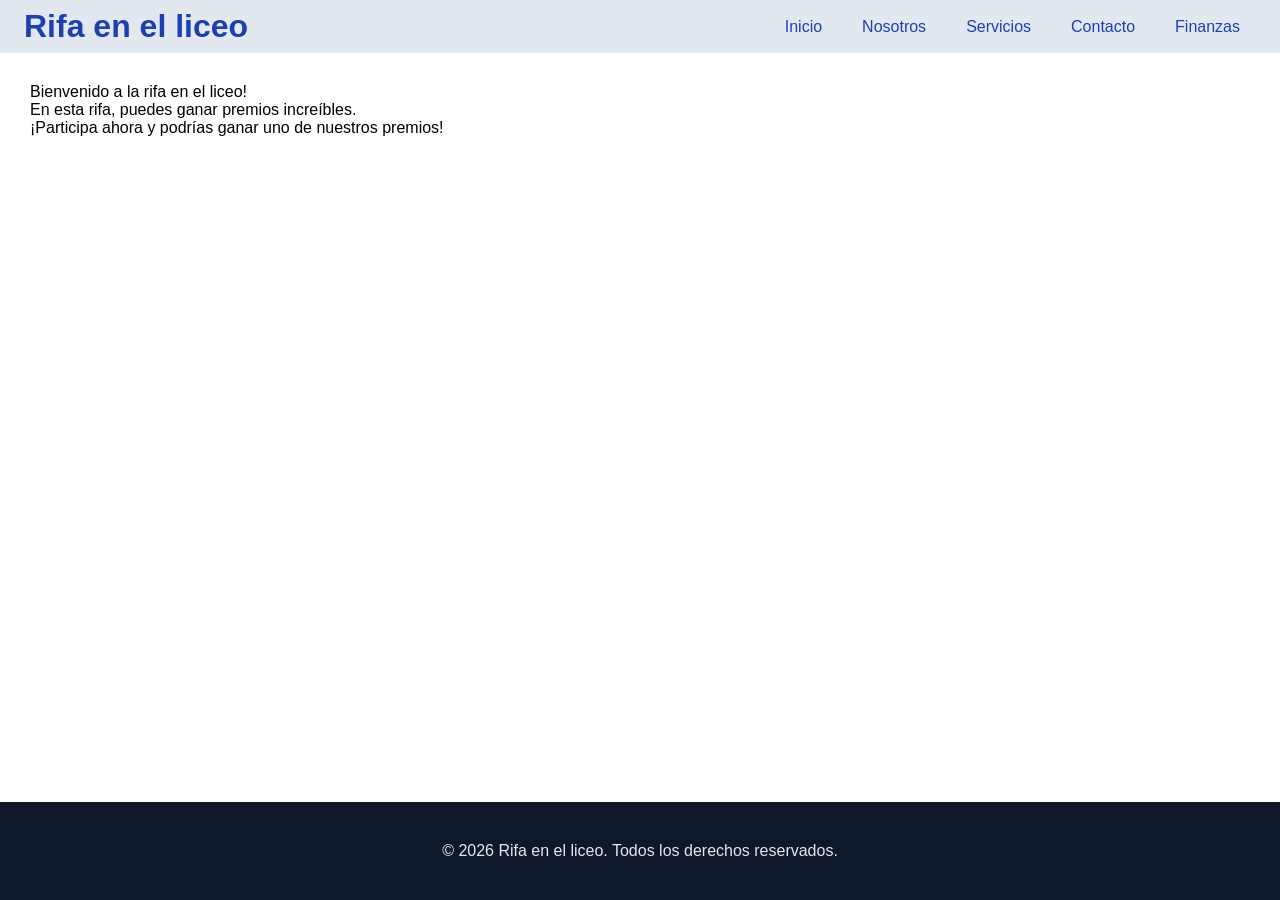
==== index.html @ eddc528c "Reestructura carpetas para publicar en GitHub Pages" ====
<!DOCTYPE html>
    <html lang="es">
    <head>
        <meta charset="UTF-8">
        <meta name="viewport" content="width=device-width, initial-scale=1.0">
        <title>Rifa en el liceo</title>
        <meta name="author" content="Kevin Trujillo">
        <meta name="keywords" content="rifa, liceo, premios, participación, contacto, online, escolar, boletos, participar, venta, compra, tombola, sorteo, evento, comunidad, estudiantes, profesores, padres, familia, diversión, entretenimiento, premios, regalos, oportunidades, ganar, suerte, participación, inscripción, registro, numeros, rifa escolar, sorteo escolar, boletosde rifa, venta de boletos, compra de boletos, participación en línea, evento escolar, comunidad educativa, estudiantes y profesores, padres y familia, diversión y entretenimiento, premios y regalos, oportunidades de ganar, suerte y azar, inscripción y registro en línea, números de rifa, sorteo escolar en línea">
        <meta name="description" content="Participa en la rifa del liceo y gana premios increíbles.">
        <link rel="stylesheet" href="css/styles.css">
    </head>
    <body>
        <header>
            <h1>Rifa en el liceo</h1>
            <button id="boton_menu">Menu</button>
            <nav class="nav-links">
                <a href="index.html">Inicio</a>
                <a href="nosotros.html">Nosotros</a>
                <a href="servicios.html">Servicios</a>
                <a href="contacto.html">Contacto</a>
                <a href="finanzas.html">Finanzas</a>
            </nav>            
        </header>
        <main>
            <section id="inicio">
                <div id="barra-estado"></div>
                <p>Bienvenido a la rifa en el liceo!</p>
                <p>En esta rifa, puedes ganar premios increíbles.</p>
                <p>¡Participa ahora y podrías ganar uno de nuestros premios!</p>
            </section>
        </main>
        <footer>
            <p class="parrafo">&copy; 2026 Rifa en el liceo. Todos los derechos reservados.</p>
        </footer>
        <script src="js/app.js"></script>
    </body>
</html>
---- css/styles.css ----
* {
    margin: 0;
    padding: 0;
    box-sizing: border-box;
    font-family: arial, sans-serif;
}

body {
    display: flex;
    flex-direction: column;
    background-color: #FFFFFF;
    align-items: stretch;
    min-height: 100vh;
}

header {
    display: flex;
    flex-direction: row;          
    align-items: center;
    justify-content: space-between;
    background-color: #E2E8F0;
    padding: 0.5em 1.5em;
}

header h1 {
    color: #1e40af;
}

nav {
    display: flex;
}

.nav-links {
    display: flex;
    gap: 0.5em;                   
    align-items: center;
}

.nav-links a {
    text-decoration: none;
    color: #1e40af;
    padding: 0.5em 1em;
    transition: color 0.3s, background-color 0.3s;
    border-radius: 4px;
}

.nav-links a:hover {
    color: #475569;
    background-color: #f0f4f8;
}
form label {
    display: block;
    margin-bottom: 0.5em;
    color: #1e40af;
}
form input, form textarea {
    width: 50%;
    padding: 0.5em;
    margin-bottom: 1em;
    border: 1px solid #cbd5e1;
    border-radius: 4px;
}
#boton_menu {
    display: none;
    background: none;
    border: none;
    font-size: 1.5rem;
    cursor: pointer;
    color: #1e40af;
}

main {
    flex-grow: 1;
    padding: 20px;
    margin: 10px;
}

footer {
    display: flex;
    justify-content: center;
    align-items: center;
    padding: 40px 0;
    background-color: #0F172A;
}

.error {
    color: #da4f4f;
}

.exito {
    color: #44d378;
}

.parrafo {
    color: #E2E8F0;
}

#equipo {
    display: flex;
    flex-wrap: wrap;
    gap: 20px;
}

.tarjeta {
    background-color: #E2E8F0;
    color: #1e40af;
    padding: 10px;
    border-radius: 5px;
    margin-bottom: 10px;
    max-width: 300px;
    border: #1e40af 1px solid;
}
.tarjeta img {
    max-width: 200px;
    height: auto;
    border-radius: 5px;
}
.rol {
    background-color: #1e40af;
    color: #E2E8F0;
    padding: 10px;
    border-radius: 5px;
    margin-bottom: 10px;
}

.descripcion {
    background-color: #E2E8F0;
    color: #1e40af;
    padding: 10px;
    border-radius: 5px;
    margin-bottom: 10px;
}

.alerta-compra {
    background-color: #fef3c7;
    color: #92400e;
    padding: 12px 20px;
    border-radius: 6px;
    margin: 10px;
    border: 1px solid #f59e0b;
    text-align: center;
}

.grilla-numeros{
    display: flex;
    flex-wrap: wrap;
    gap: 5px;
    margin-top: 10px;
}

.grilla-numeros span{
    width: 30px;
    height: 30px;
    display: flex;
    justify-content: center;
    align-items: center;
    border-radius: 4px;
    font-size: 0.8em;
}

.grilla-numeros span.disponible{
    background-color: #E2E8F0;
    color: #1e40af;
}

.grilla-numeros span.ocupado{
    background-color: #94a3b8;
    color: #FFFFFF;
    text-decoration: line-through;
}

.tabla-cotizacion {
    width: 100%;
    border-collapse: collapse;
    margin: 20px 0;
}
.tabla-cotizacion th, .tabla-cotizacion td {
    border: 1px solid #cbd5e1;
    padding: 10px;
    text-align: left;
}
.tabla-cotizacion th {
    background-color: #1e40af;
    color: white;
}
.advertencia-ads {
    background-color: #fef3c7;
    color: #92400e;
    padding: 12px;
    border-radius: 6px;
    border: 1px solid #f59e0b;
    margin-top: 10px;
}
.cta-ads {
    background-color: #f59e0b;
    color: white;
    border: none;
    padding: 10px 20px;
    border-radius: 6px;
    cursor: pointer;
    font-weight: bold;
    margin-top: 10px;
}

@media (max-width: 1024px) {
    header {
        padding: 0.5em 1em;
    }
    .nav-links {
        gap: 0.2em;
    }
    .nav-links a {
        padding: 0.4em 0.7em;
        font-size: 0.9em;
    }
    footer {
        padding: 40px;
    }
}

@media (max-width: 768px) {
    header {
        flex-wrap: wrap;
        padding: 0.5em 1em;
    }
    #boton_menu {
        display: block;
        order: 3;                 
    }
    .nav-links.nav-activo {
        display: flex;
    }
    .nav-links {
        flex-direction: column;    
        width: 100%;
        gap: 0;
        padding: 0.5em 0;
        display: none;          
        width: 100%;
        order: 4;    
    }
    .nav-links a {
        width: 100%;
        text-align: center;
        padding: 0.8em 1em;
        border-bottom: 1px solid #cbd5e1;
    }
    footer {
        padding: 40px ;
    }
}
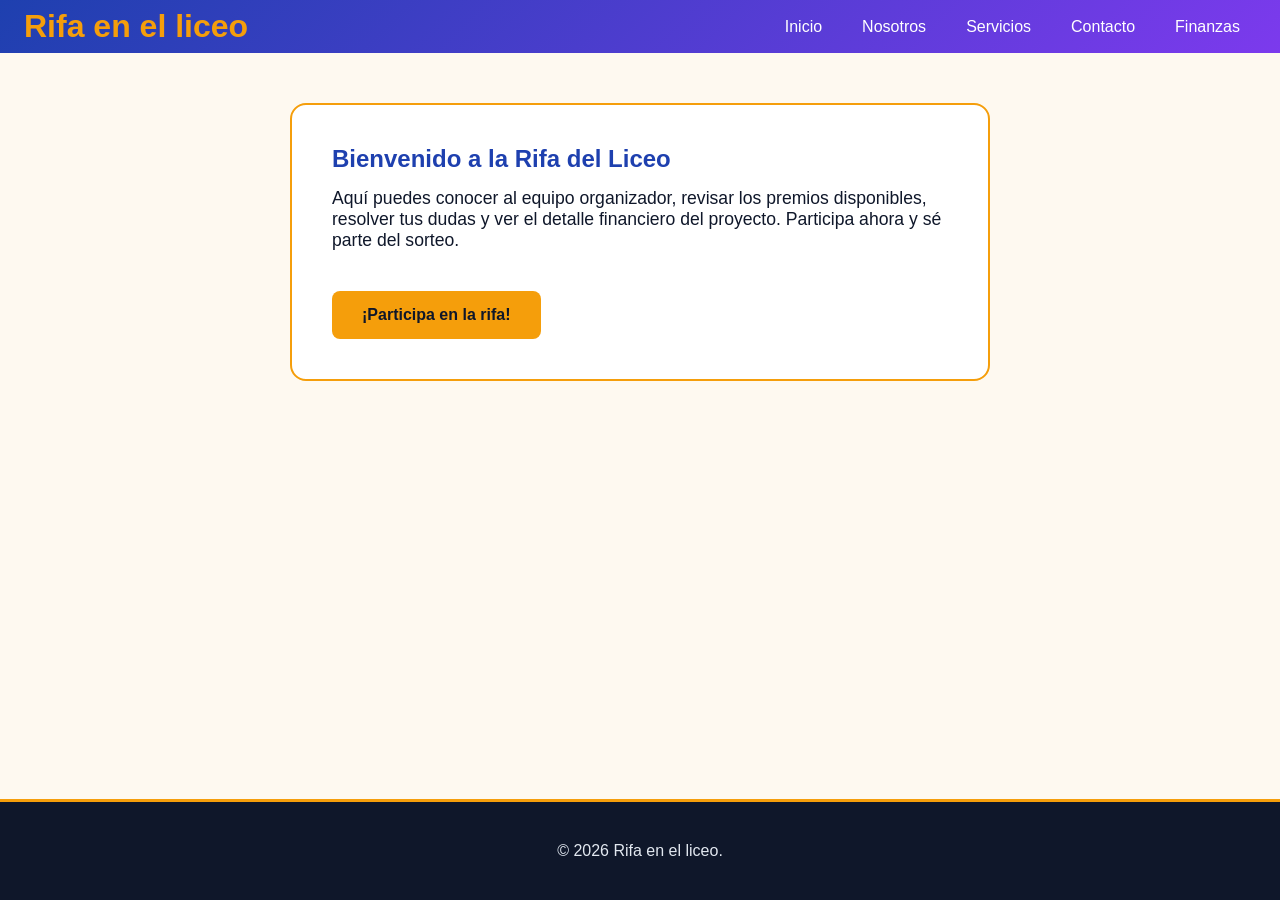
==== commit 30ad4fda: "posible verion 1.0 ya completa" ====
--- a/index.html
+++ b/index.html
@@ -1,37 +1,38 @@
 <!DOCTYPE html>
-    <html lang="es">
-    <head>
-        <meta charset="UTF-8">
-        <meta name="viewport" content="width=device-width, initial-scale=1.0">
-        <title>Rifa en el liceo</title>
-        <meta name="author" content="Kevin Trujillo">
-        <meta name="keywords" content="rifa, liceo, premios, participación, contacto, online, escolar, boletos, participar, venta, compra, tombola, sorteo, evento, comunidad, estudiantes, profesores, padres, familia, diversión, entretenimiento, premios, regalos, oportunidades, ganar, suerte, participación, inscripción, registro, numeros, rifa escolar, sorteo escolar, boletosde rifa, venta de boletos, compra de boletos, participación en línea, evento escolar, comunidad educativa, estudiantes y profesores, padres y familia, diversión y entretenimiento, premios y regalos, oportunidades de ganar, suerte y azar, inscripción y registro en línea, números de rifa, sorteo escolar en línea">
-        <meta name="description" content="Participa en la rifa del liceo y gana premios increíbles.">
-        <link rel="stylesheet" href="css/styles.css">
-    </head>
-    <body>
-        <header>
-            <h1>Rifa en el liceo</h1>
-            <button id="boton_menu">Menu</button>
-            <nav class="nav-links">
-                <a href="index.html">Inicio</a>
-                <a href="nosotros.html">Nosotros</a>
-                <a href="servicios.html">Servicios</a>
-                <a href="contacto.html">Contacto</a>
-                <a href="finanzas.html">Finanzas</a>
-            </nav>            
-        </header>
-        <main>
-            <section id="inicio">
-                <div id="barra-estado"></div>
-                <p>Bienvenido a la rifa en el liceo!</p>
-                <p>En esta rifa, puedes ganar premios increíbles.</p>
-                <p>¡Participa ahora y podrías ganar uno de nuestros premios!</p>
-            </section>
-        </main>
-        <footer>
-            <p class="parrafo">&copy; 2026 Rifa en el liceo. Todos los derechos reservados.</p>
-        </footer>
-        <script src="js/app.js"></script>
-    </body>
+<html lang="es">
+<head>
+    <meta charset="UTF-8">
+    <meta name="viewport" content="width=device-width, initial-scale=1.0">
+    <title>Rifa en el liceo</title>
+    <meta name="author" content="Kevin Trujillo">
+    <meta name="keywords" content="rifa, liceo, premios, boletos, sorteo escolar">
+    <meta name="description" content="Participa en la rifa del liceo y gana premios increíbles.">
+    <link rel="stylesheet" href="css/styles.css">
+</head>
+<body>
+    <header>
+        <h1><a href="index.html">Rifa en el liceo</a></h1>
+        <button id="boton_menu">Menu</button>
+        <nav class="nav-links">
+            <a href="index.html">Inicio</a>
+            <a href="nosotros.html">Nosotros</a>
+            <a href="servicios.html">Servicios</a>
+            <a href="contacto.html">Contacto</a>
+            <a href="finanzas.html">Finanzas</a>
+        </nav>
+    </header>
+    <main>
+        <section id="inicio">
+            <div class="bienvenida">
+                <h2>Bienvenido a la Rifa del Liceo</h2>
+                <p>Aquí puedes conocer al equipo organizador, revisar los premios disponibles, resolver tus dudas y ver el detalle financiero del proyecto. Participa ahora y sé parte del sorteo.</p>
+                <a href="servicios.html" class="cta-principal">¡Participa en la rifa!</a>
+            </div>
+        </section>
+    </main>
+    <footer>
+        <p class="parrafo">&copy; 2026 Rifa en el liceo.</p>
+    </footer>
+    <script src="js/app.js"></script>
+</body>
 </html>
--- a/css/styles.css
+++ b/css/styles.css
@@ -1,3 +1,18 @@
+:root {
+    --azul-principal: #1e40af;
+    --azul-oscuro: #0F172A;
+    --dorado: #f59e0b;
+    --dorado-oscuro: #b45309;
+    --morado-acento: #7c3aed;
+    --fondo-claro: #E2E8F0;
+    --texto-oscuro: #0F172A;
+    --gris-ocupado: #94a3b8;
+    --alerta-fondo: #fef3c7;
+    --alerta-texto: #92400e;
+    --error: #da4f4f;
+    --exito: #44d378;
+}
+
 * {
     margin: 0;
     padding: 0;
@@ -8,65 +23,91 @@
 body {
     display: flex;
     flex-direction: column;
-    background-color: #FFFFFF;
+    background-color: #fef9f0;
     align-items: stretch;
     min-height: 100vh;
 }
 
 header {
     display: flex;
-    flex-direction: row;          
+    flex-direction: row;
     align-items: center;
     justify-content: space-between;
-    background-color: #E2E8F0;
+    background: linear-gradient(135deg, var(--azul-principal), var(--morado-acento));
     padding: 0.5em 1.5em;
 }
 
 header h1 {
-    color: #1e40af;
+    color: var(--dorado);
+}
+
+header h1 a {
+    color: inherit;
+    text-decoration: none;
 }
 
 nav {
     display: flex;
 }
+h2, h3 {
+    color: var(--azul-principal);
+    margin-bottom: 10px;
+}
 
 .nav-links {
     display: flex;
-    gap: 0.5em;                   
+    gap: 0.5em;
     align-items: center;
 }
 
 .nav-links a {
     text-decoration: none;
-    color: #1e40af;
+    color: #ffffff;
     padding: 0.5em 1em;
     transition: color 0.3s, background-color 0.3s;
     border-radius: 4px;
 }
 
 .nav-links a:hover {
-    color: #475569;
-    background-color: #f0f4f8;
-}
+    color: var(--dorado);
+    background-color: rgba(255, 255, 255, 0.1);
+}
+
 form label {
     display: block;
     margin-bottom: 0.5em;
-    color: #1e40af;
-}
+    color: var(--azul-principal);
+}
+
 form input, form textarea {
-    width: 50%;
+    width: 100%;
     padding: 0.5em;
     margin-bottom: 1em;
-    border: 1px solid #cbd5e1;
+    border: 1px solid var(--fondo-claro);
     border-radius: 4px;
 }
+
+form button[type="submit"] {
+    background-color: var(--dorado);
+    color: var(--texto-oscuro);
+    border: none;
+    padding: 10px 20px;
+    border-radius: 6px;
+    cursor: pointer;
+    font-weight: bold;
+    transition: background-color 0.3s;
+}
+form button[type="submit"]:hover {
+    background-color: var(--dorado-oscuro);
+}
+
 #boton_menu {
     display: none;
     background: none;
     border: none;
     font-size: 1.5rem;
     cursor: pointer;
-    color: #1e40af;
+    color: #ffffff;
 }
 
 main {
@@ -80,21 +121,98 @@
     justify-content: center;
     align-items: center;
     padding: 40px 0;
-    background-color: #0F172A;
+    background-color: var(--texto-oscuro);
+    border-top: 3px solid var(--dorado);
 }
 
 .error {
-    color: #da4f4f;
+    color: var(--error);
+    margin-bottom: 0.5em;
 }
 
 .exito {
-    color: #44d378;
+    color: var(--exito);
+    margin-bottom: 0.5em;
 }
 
 .parrafo {
-    color: #E2E8F0;
-}
-
+    color: var(--fondo-claro);
+}
+
+/* Hero de inicio */
+.hero {
+    text-align: center;
+    padding: 60px 20px;
+}
+.hero h2 {
+    font-size: 2em;
+    color: var(--azul-principal);
+    margin-bottom: 10px;
+}
+.hero p {
+    color: var(--texto-oscuro);
+    margin-bottom: 10px;
+}
+.cta-principal {
+    display: inline-block;
+    background-color: var(--dorado);
+    color: var(--texto-oscuro);
+    padding: 15px 30px;
+    border-radius: 8px;
+    text-decoration: none;
+    font-weight: bold;
+    margin-top: 20px;
+    transition: transform 0.2s, background-color 0.3s;
+}
+.cta-principal:hover {
+    transform: scale(1.05);
+    background-color: var(--dorado-oscuro);
+}
+.cta-secundario {
+    color: var(--morado-acento);
+    text-decoration: underline;
+    font-weight: bold;
+}
+.bienvenida {
+    max-width: 700px;
+    margin: 20px auto;
+    padding: 40px;
+    background-color: #ffffff;
+    border: 2px solid var(--dorado);
+    border-radius: 16px;
+}
+.bienvenida h2 {
+    margin-bottom: 15px;
+}
+.bienvenida p {
+    color: var(--texto-oscuro);
+    font-size: 1.1em;
+    margin-bottom: 20px;
+}
+.tarjeta-enlace {
+    background-color: #ffffff;
+    border: 1px solid var(--dorado);
+    border-radius: 8px;
+    padding: 20px;
+    text-decoration: none;
+    flex: 1;
+    min-width: 220px;
+    max-width: 260px;
+    transition: transform 0.2s, box-shadow 0.2s;
+}
+.tarjeta-enlace:hover {
+    transform: translateY(-5px);
+    box-shadow: 0 4px 12px rgba(0, 0, 0, 0.1);
+}
+.tarjeta-enlace h3 {
+    color: var(--azul-principal);
+}
+.tarjeta-enlace p {
+    color: var(--texto-oscuro);
+    font-size: 0.9em;
+}
+
+/* Equipo */
 #equipo {
     display: flex;
     flex-wrap: wrap;
@@ -102,13 +220,24 @@
 }
 
 .tarjeta {
-    background-color: #E2E8F0;
-    color: #1e40af;
+    background-color: var(--fondo-claro);
+    color: var(--azul-principal);
     padding: 10px;
     border-radius: 5px;
     margin-bottom: 10px;
     max-width: 300px;
-    border: #1e40af 1px solid;
+    border: 1px solid var(--dorado);
+    display: flex;
+    gap: 20px;
+    flex-wrap: wrap;
+}
+.rifa-info {
+    flex: 1;
+    min-width: 200px;
+}
+.rifa-numeros{
+    flex: 1;
+    min-width: 200px;
 }
 .tarjeta img {
     max-width: 200px;
@@ -116,39 +245,71 @@
     border-radius: 5px;
 }
 .rol {
-    background-color: #1e40af;
-    color: #E2E8F0;
+    background-color: var(--azul-principal);
+    color: var(--fondo-claro);
     padding: 10px;
     border-radius: 5px;
     margin-bottom: 10px;
 }
-
 .descripcion {
-    background-color: #E2E8F0;
-    color: #1e40af;
+    background-color: var(--fondo-claro);
+    color: var(--azul-principal);
     padding: 10px;
     border-radius: 5px;
     margin-bottom: 10px;
 }
 
+/* Rifas */
 .alerta-compra {
-    background-color: #fef3c7;
-    color: #92400e;
+    background-color: var(--alerta-fondo);
+    color: var(--alerta-texto);
     padding: 12px 20px;
     border-radius: 6px;
     margin: 10px;
-    border: 1px solid #f59e0b;
+    border: 1px solid var(--dorado);
     text-align: center;
 }
 
-.grilla-numeros{
+#catalogo {
+    display: flex;
+    flex-wrap: wrap;
+    gap: 20px;
+}
+#catalogo .tarjeta {
+    max-width: 500px;
+}
+#catalogo .tarjeta img {
+    max-width: 100%;
+    height: 180px;
+    object-fit: cover;
+}
+
+.boton-comprar {
+    background-color: var(--dorado);
+    color: var(--texto-oscuro);
+    border: none;
+    padding: 10px 20px;
+    border-radius: 6px;
+    cursor: pointer;
+    font-weight: bold;
+    transition: background-color 0.3s;
+    margin-top: 10px;
+}
+.boton-comprar:hover:not(:disabled) {
+    background-color: var(--dorado-oscuro);
+}
+.boton-comprar:disabled {
+    background-color: var(--gris-ocupado);
+    cursor: not-allowed;
+}
+
+.grilla-numeros {
     display: flex;
     flex-wrap: wrap;
     gap: 5px;
     margin-top: 10px;
 }
-
-.grilla-numeros span{
+.grilla-numeros span {
     width: 30px;
     height: 30px;
     display: flex;
@@ -157,42 +318,142 @@
     border-radius: 4px;
     font-size: 0.8em;
 }
-
-.grilla-numeros span.disponible{
-    background-color: #E2E8F0;
-    color: #1e40af;
-}
-
-.grilla-numeros span.ocupado{
-    background-color: #94a3b8;
-    color: #FFFFFF;
+.grilla-numeros span.disponible {
+    background-color: #ffffff;
+    color: var(--azul-principal);
+    border: 1px solid var(--dorado);
+}
+.grilla-numeros span.ocupado {
+    background-color: var(--gris-ocupado);
+    color: #ffffff;
     text-decoration: line-through;
 }
-
+.compra-manual {
+    display: flex;
+    gap: 10px;
+    margin-top: 10px;
+    flex-wrap: wrap;
+}
+.input-numero {
+    width: 100px;
+    padding: 0.5em;
+    border: 1px solid var(--fondo-claro);
+    border-radius: 4px;
+}
+.boton-elegir {
+    background-color: var(--morado-acento);
+    color: white;
+    border: none;
+    padding: 10px 20px;
+    border-radius: 6px;
+    cursor: pointer;
+    font-weight: bold;
+    transition: background-color 0.3s;
+}
+.boton-elegir:hover {
+    background-color: #6d28d9;
+}
+
+/* Contacto */
+.contacto-grid {
+    display: flex;
+    flex-wrap: wrap;
+    gap: 30px;
+    align-items: flex-start;
+}
+.columna-info, .columna-login {
+    flex: 1;
+    min-width: 280px;
+}
+.info-contacto iframe {
+    display: block;
+    margin-bottom: 15px;
+}
+.contacto-grid > div {
+    flex: 1;
+    min-width: 280px;
+}
+.info-contacto {
+    background-color: var(--fondo-claro);
+    padding: 20px;
+    border-radius: 8px;
+    border: 1px solid var(--dorado);
+    margin-bottom: 25px;
+}
+.info-contacto h3 {
+    color: var(--azul-principal);
+    margin-bottom: 15px;
+}
+.info-contacto p {
+    margin-bottom: 10px;
+    color: var(--texto-oscuro);
+}
+#login-form, #contacto-form {
+    background-color: #ffffff;
+    padding: 20px;
+    border-radius: 8px;
+    border: 1px solid var(--fondo-claro);
+    margin-bottom: 20px;
+}
+#login-form h3 {
+    color: var(--morado-acento);
+    margin-bottom: 15px;
+}
+#panel-admin table {
+    width: 100%;
+    border-collapse: collapse;
+    margin-top: 15px;
+}
+#panel-admin th, #panel-admin td {
+    border: 1px solid var(--fondo-claro);
+    padding: 10px;
+    text-align: left;
+}
+#panel-admin th {
+    background-color: var(--azul-principal);
+    color: white;
+}
+
+/* Finanzas */
+.bloque-finanzas {
+    background-color: #ffffff;
+    padding: 20px;
+    border-radius: 8px;
+    border: 1px solid var(--fondo-claro);
+    margin-bottom: 25px;
+}
+.bloque-finanzas h2 {
+    color: var(--azul-principal);
+    margin-bottom: 15px;
+}
 .tabla-cotizacion {
     width: 100%;
     border-collapse: collapse;
     margin: 20px 0;
 }
 .tabla-cotizacion th, .tabla-cotizacion td {
-    border: 1px solid #cbd5e1;
+    border: 1px solid var(--fondo-claro);
     padding: 10px;
     text-align: left;
 }
 .tabla-cotizacion th {
-    background-color: #1e40af;
+    background-color: var(--azul-principal);
     color: white;
 }
+#subtotal-fijo, #costo-total {
+    margin: 15px 0;
+    color: var(--azul-principal);
+}
 .advertencia-ads {
-    background-color: #fef3c7;
-    color: #92400e;
+    background-color: var(--alerta-fondo);
+    color: var(--alerta-texto);
     padding: 12px;
     border-radius: 6px;
-    border: 1px solid #f59e0b;
+    border: 1px solid var(--dorado);
     margin-top: 10px;
 }
 .cta-ads {
-    background-color: #f59e0b;
+    background-color: var(--dorado);
     color: white;
     border: none;
     padding: 10px 20px;
@@ -201,6 +462,9 @@
     font-weight: bold;
     margin-top: 10px;
 }
+.cta-ads:hover {
+    background-color: var(--dorado-oscuro);
+}
 
 @media (max-width: 1024px) {
     header {
@@ -225,27 +489,32 @@
     }
     #boton_menu {
         display: block;
-        order: 3;                 
+        order: 3;
     }
     .nav-links.nav-activo {
         display: flex;
     }
     .nav-links {
-        flex-direction: column;    
+        flex-direction: column;
         width: 100%;
         gap: 0;
         padding: 0.5em 0;
-        display: none;          
-        width: 100%;
-        order: 4;    
+        display: none;
+        order: 4;
     }
     .nav-links a {
         width: 100%;
         text-align: center;
         padding: 0.8em 1em;
-        border-bottom: 1px solid #cbd5e1;
+        border-bottom: 1px solid rgba(255, 255, 255, 0.2);
     }
     footer {
-        padding: 40px ;
-    }
-}   +        padding: 40px;
+    }
+    .contacto-grid {
+        flex-direction: column;
+    }
+    form input, form textarea {
+        width: 100%;
+    }
+}
